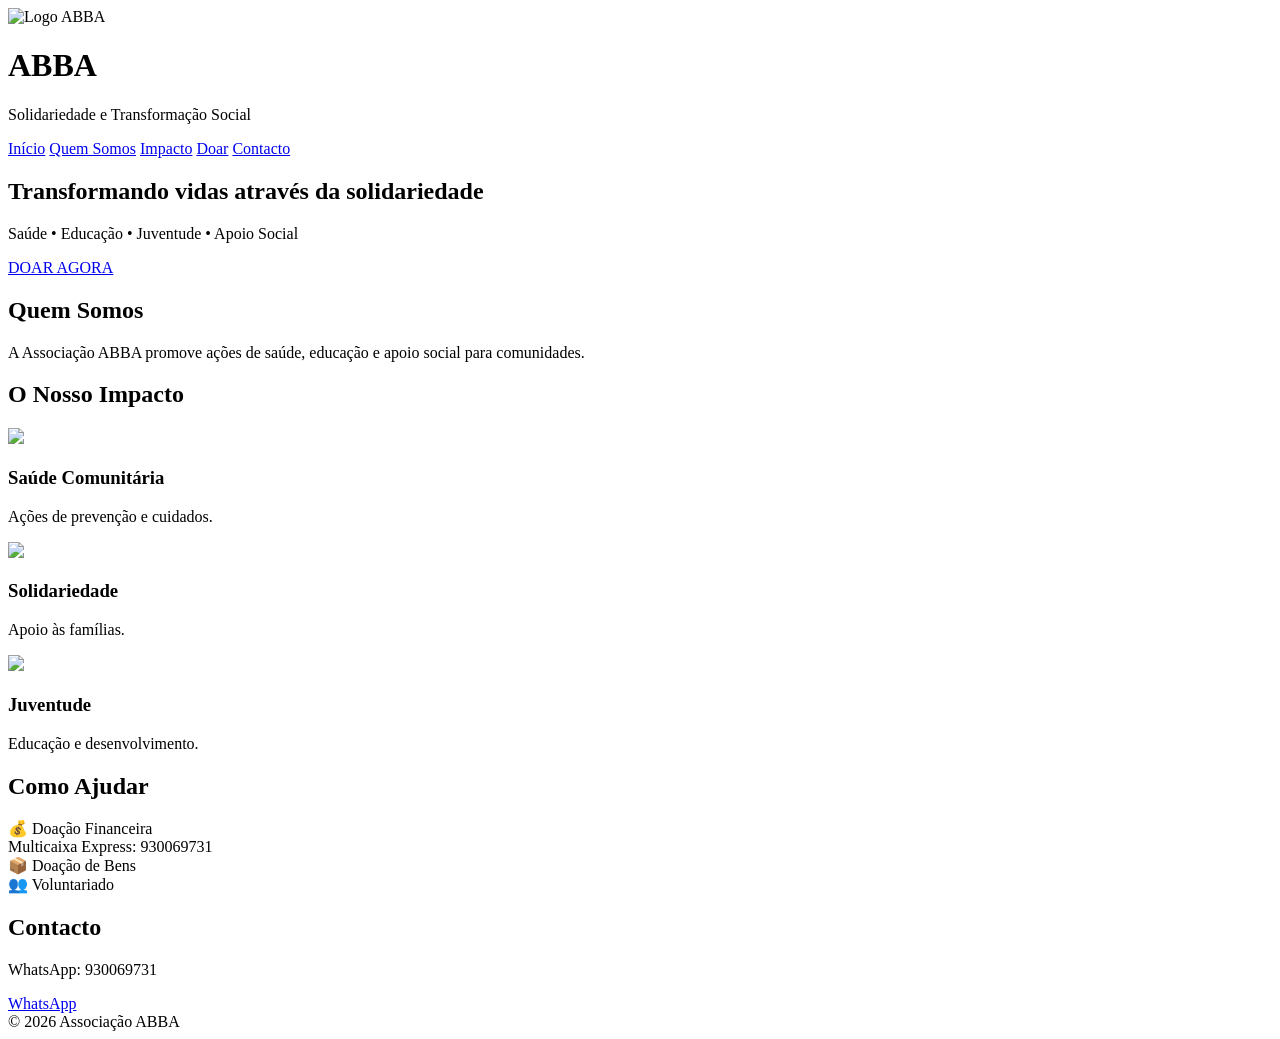
==== index[1].html @ 9fe3565b "Add files via upload" ====
<!DOCTYPE html>
<html lang="pt">
<head>
<meta charset="UTF-8">
<meta name="viewport" content="width=device-width, initial-scale=1.0">
<title>Associação ABBA - Solidariedade</title>
<link rel="stylesheet" href="style.css">
</head>
<body>

<header>
<div class="logo-area">
<img src="imagens/logo-abba.png" alt="Logo ABBA">
<div><h1>ABBA</h1><p>Solidariedade e Transformação Social</p></div>
</div>
<nav>
<a href="#inicio">Início</a>
<a href="#sobre">Quem Somos</a>
<a href="#impacto">Impacto</a>
<a href="#doar">Doar</a>
<a href="#contacto">Contacto</a>
</nav>
</header>

<section id="inicio" class="hero">
<div>
<h2>Transformando vidas através da solidariedade</h2>
<p>Saúde • Educação • Juventude • Apoio Social</p>
<a href="#doar" class="botao">DOAR AGORA</a>
</div>
</section>

<section id="sobre">
<h2>Quem Somos</h2>
<p>A Associação ABBA promove ações de saúde, educação e apoio social para comunidades.</p>
</section>

<section id="impacto">
<h2>O Nosso Impacto</h2>
<div class="galeria">
<div><img src="imagens/saude.jpg"><h3>Saúde Comunitária</h3><p>Ações de prevenção e cuidados.</p></div>
<div><img src="imagens/solidariedade.jpg"><h3>Solidariedade</h3><p>Apoio às famílias.</p></div>
<div><img src="imagens/juventude.jpg"><h3>Juventude</h3><p>Educação e desenvolvimento.</p></div>
</div>
</section>

<section id="doar">
<h2>Como Ajudar</h2>
<div class="cards">
<div class="card">💰 Doação Financeira<br>Multicaixa Express: 930069731</div>
<div class="card">📦 Doação de Bens</div>
<div class="card">👥 Voluntariado</div>
</div>
</section>

<section id="contacto">
<h2>Contacto</h2>
<p>WhatsApp: 930069731</p>
</section>

<a class="whatsapp" href="https://wa.me/244930069731">WhatsApp</a>

<footer>© 2026 Associação ABBA</footer>

<script src="script.js"></script>
</body>
</html>
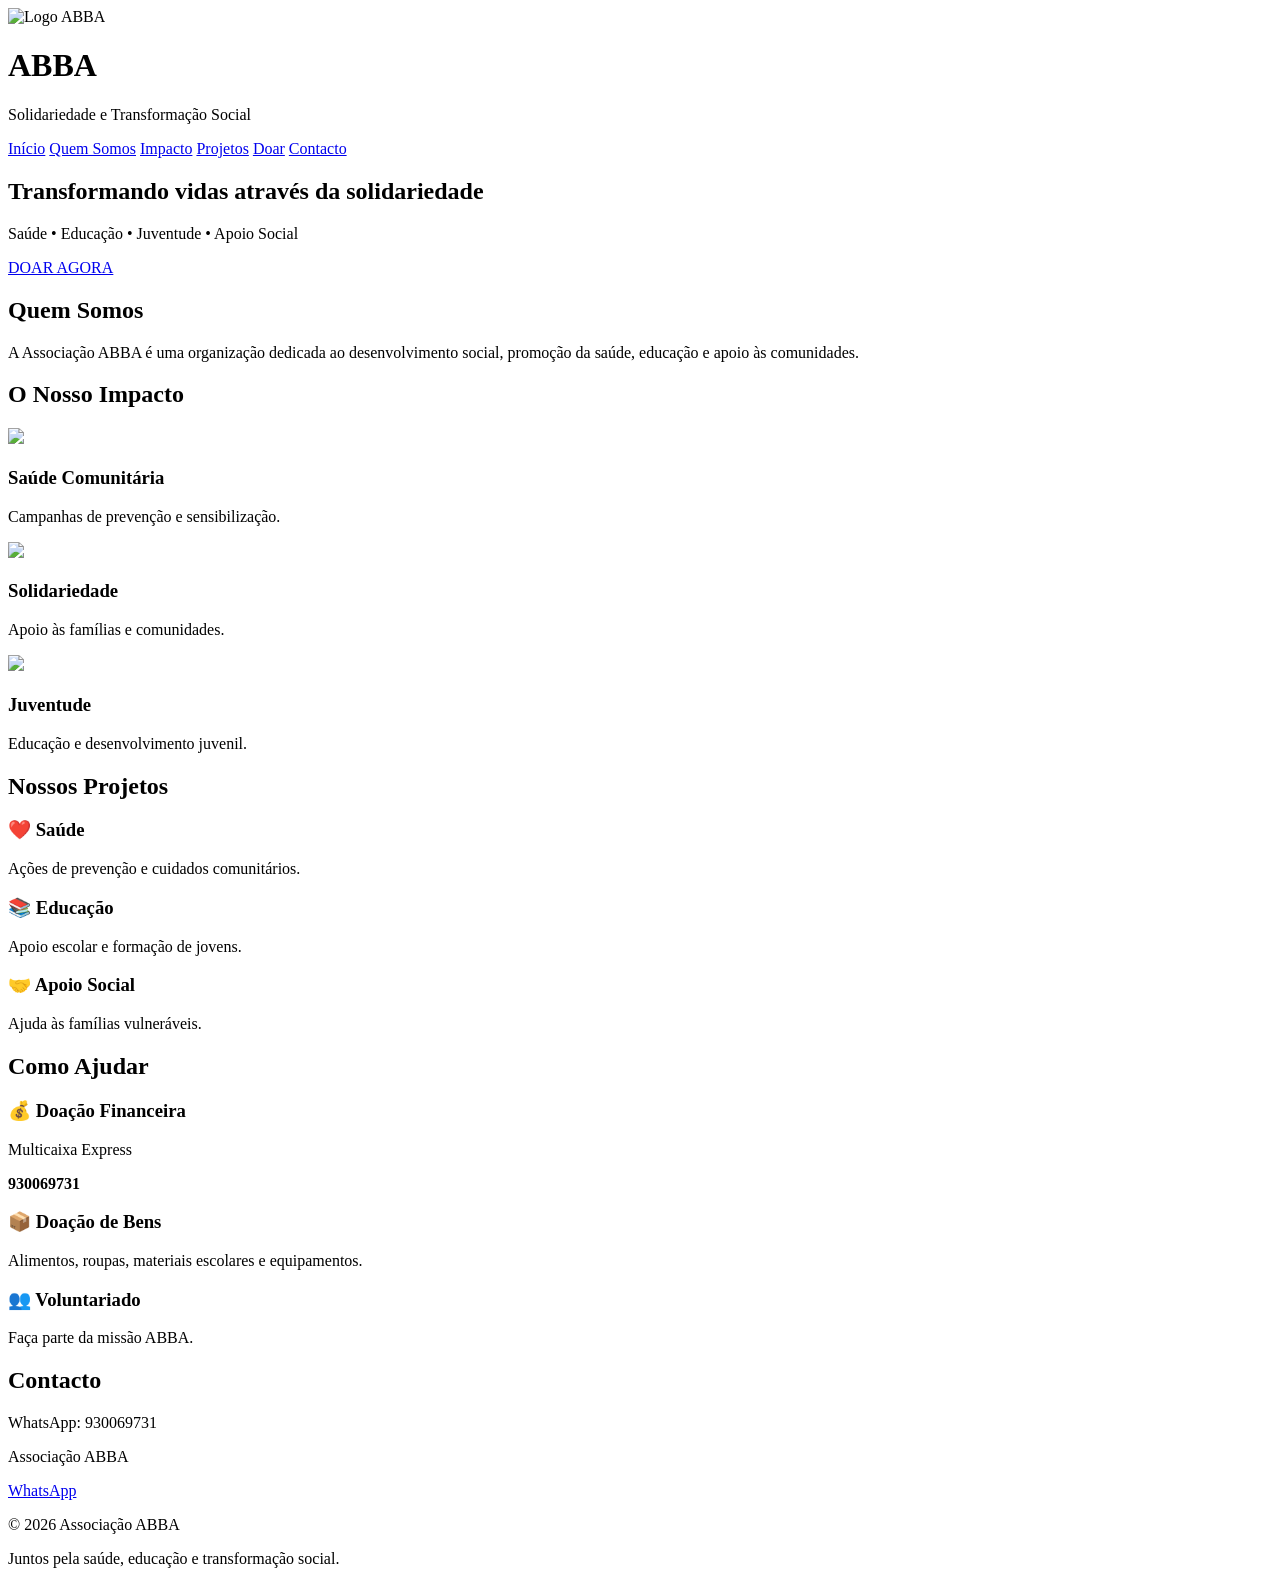
==== commit dd62b7d9: "Refactor index[1].html for clarity and updates Updated title and improved content in various section" ====
--- a/index[1].html
+++ b/index[1].html
@@ -1,67 +1,346 @@
 <!DOCTYPE html>
 <html lang="pt">
 <head>
+
 <meta charset="UTF-8">
 <meta name="viewport" content="width=device-width, initial-scale=1.0">
-<title>Associação ABBA - Solidariedade</title>
+
+<title>Associação ABBA | Solidariedade</title>
+
 <link rel="stylesheet" href="style.css">
+
 </head>
+
 <body>
 
+
 <header>
+
 <div class="logo-area">
+
 <img src="imagens/logo-abba.png" alt="Logo ABBA">
-<div><h1>ABBA</h1><p>Solidariedade e Transformação Social</p></div>
-</div>
+
+<div>
+<h1>ABBA</h1>
+<p>Solidariedade e Transformação Social</p>
+</div>
+
+</div>
+
+
 <nav>
+
 <a href="#inicio">Início</a>
 <a href="#sobre">Quem Somos</a>
 <a href="#impacto">Impacto</a>
+<a href="#projetos">Projetos</a>
 <a href="#doar">Doar</a>
 <a href="#contacto">Contacto</a>
+
 </nav>
+
+
 </header>
 
+
+
+
 <section id="inicio" class="hero">
-<div>
-<h2>Transformando vidas através da solidariedade</h2>
-<p>Saúde • Educação • Juventude • Apoio Social</p>
-<a href="#doar" class="botao">DOAR AGORA</a>
-</div>
-</section>
+
+
+<div>
+
+<h2>
+Transformando vidas através da solidariedade
+</h2>
+
+
+<p>
+Saúde • Educação • Juventude • Apoio Social
+</p>
+
+
+<a href="#doar" class="botao">
+DOAR AGORA
+</a>
+
+
+</div>
+
+
+</section>
+
+
+
+
 
 <section id="sobre">
+
+
 <h2>Quem Somos</h2>
-<p>A Associação ABBA promove ações de saúde, educação e apoio social para comunidades.</p>
-</section>
+
+
+<p>
+A Associação ABBA é uma organização dedicada
+ao desenvolvimento social, promoção da saúde,
+educação e apoio às comunidades.
+</p>
+
+
+</section>
+
+
+
+
+
 
 <section id="impacto">
+
+
 <h2>O Nosso Impacto</h2>
+
+
 <div class="galeria">
-<div><img src="imagens/saude.jpg"><h3>Saúde Comunitária</h3><p>Ações de prevenção e cuidados.</p></div>
-<div><img src="imagens/solidariedade.jpg"><h3>Solidariedade</h3><p>Apoio às famílias.</p></div>
-<div><img src="imagens/juventude.jpg"><h3>Juventude</h3><p>Educação e desenvolvimento.</p></div>
-</div>
-</section>
-
-<section id="doar">
+
+
+
+<div>
+
+<img src="imagens/saude.jpg">
+
+<h3>Saúde Comunitária</h3>
+
+<p>
+Campanhas de prevenção e sensibilização.
+</p>
+
+</div>
+
+
+
+
+
+<div>
+
+<img src="imagens/solidariedade.jpg">
+
+<h3>Solidariedade</h3>
+
+<p>
+Apoio às famílias e comunidades.
+</p>
+
+</div>
+
+
+
+
+
+<div>
+
+<img src="imagens/juventude.jpg">
+
+<h3>Juventude</h3>
+
+<p>
+Educação e desenvolvimento juvenil.
+</p>
+
+</div>
+
+
+
+</div>
+
+
+</section>
+
+
+
+
+
+
+
+
+<section id="projetos">
+
+
+<h2>Nossos Projetos</h2>
+
+
+<div class="cards">
+
+
+<div class="card">
+
+<h3>❤️ Saúde</h3>
+
+<p>
+Ações de prevenção e cuidados comunitários.
+</p>
+
+</div>
+
+
+
+
+<div class="card">
+
+<h3>📚 Educação</h3>
+
+<p>
+Apoio escolar e formação de jovens.
+</p>
+
+</div>
+
+
+
+
+<div class="card">
+
+<h3>🤝 Apoio Social</h3>
+
+<p>
+Ajuda às famílias vulneráveis.
+</p>
+
+</div>
+
+
+
+</div>
+
+
+</section>
+
+
+
+
+
+
+
+<section id="doar" class="doacao">
+
+
 <h2>Como Ajudar</h2>
+
+
+
 <div class="cards">
-<div class="card">💰 Doação Financeira<br>Multicaixa Express: 930069731</div>
-<div class="card">📦 Doação de Bens</div>
-<div class="card">👥 Voluntariado</div>
-</div>
-</section>
+
+
+
+<div class="card">
+
+<h3>💰 Doação Financeira</h3>
+
+<p>
+Multicaixa Express
+</p>
+
+<strong>
+930069731
+</strong>
+
+
+</div>
+
+
+
+
+<div class="card">
+
+<h3>📦 Doação de Bens</h3>
+
+<p>
+Alimentos, roupas, materiais escolares e equipamentos.
+</p>
+
+
+</div>
+
+
+
+
+
+<div class="card">
+
+<h3>👥 Voluntariado</h3>
+
+<p>
+Faça parte da missão ABBA.
+</p>
+
+
+</div>
+
+
+
+</div>
+
+
+</section>
+
+
+
+
+
+
 
 <section id="contacto">
+
+
 <h2>Contacto</h2>
-<p>WhatsApp: 930069731</p>
-</section>
-
-<a class="whatsapp" href="https://wa.me/244930069731">WhatsApp</a>
-
-<footer>© 2026 Associação ABBA</footer>
+
+
+<p>
+WhatsApp: 930069731
+</p>
+
+
+<p>
+Associação ABBA
+</p>
+
+
+</section>
+
+
+
+
+
+<a class="whatsapp"
+href="https://wa.me/244930069731">
+
+WhatsApp
+
+</a>
+
+
+
+
+
+<footer>
+
+
+<p>
+© 2026 Associação ABBA
+</p>
+
+
+<p>
+Juntos pela saúde, educação e transformação social.
+</p>
+
+
+</footer>
+
+
 
 <script src="script.js"></script>
+
+
 </body>
-</html>+
+</html>
